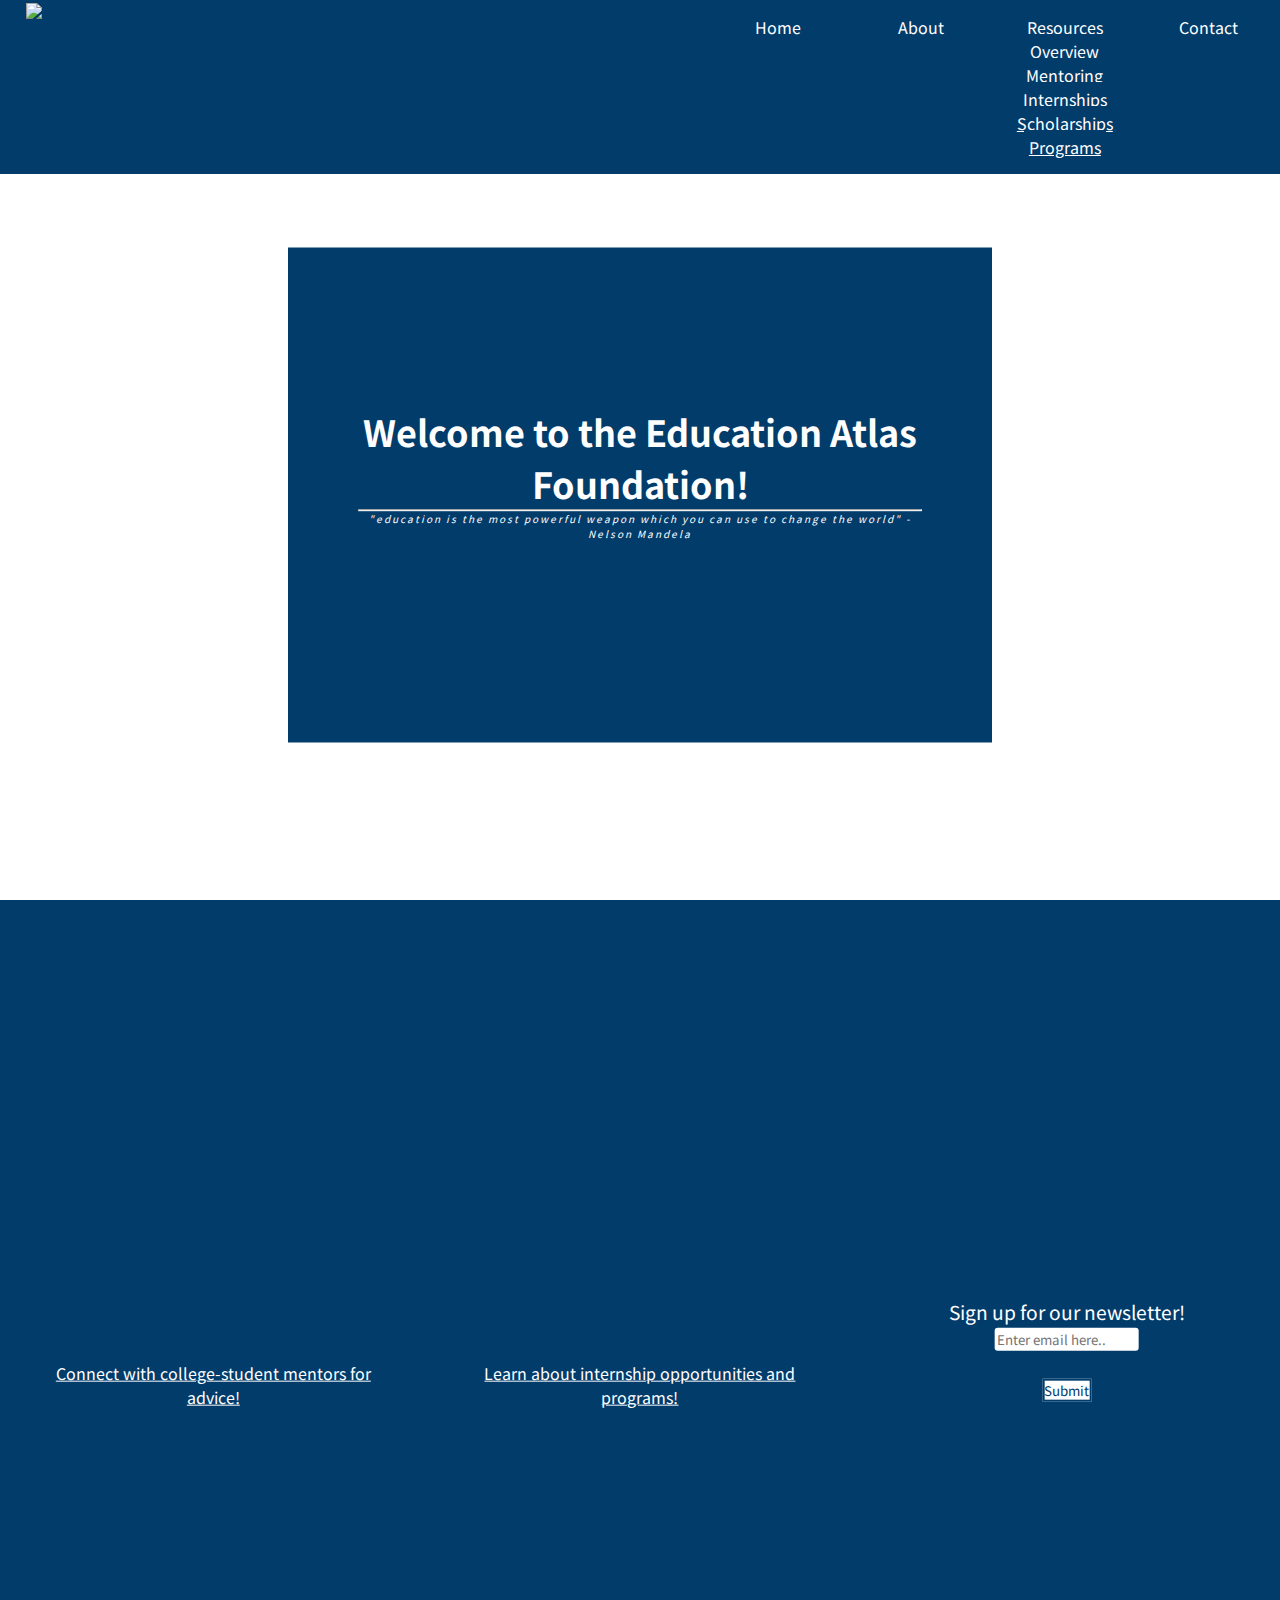
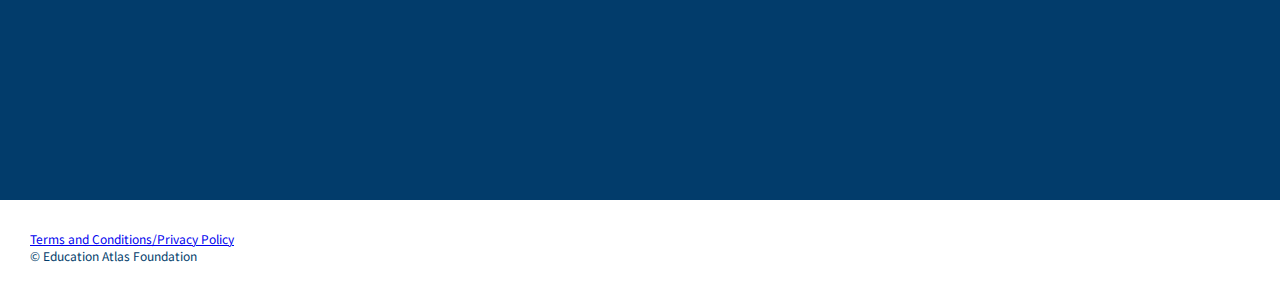
==== index.html @ d697c672 "some real bad web design happening in here" ====
<!DOCTYPE html>
<html lang="en">

<head>
    <title>Education Atlas</title>
    <meta name="viewport" content="width=device-width, initial-scale=1">
    <link rel="stylesheet" href="https://stackpath.bootstrapcdn.com/bootstrap/4.5.0/css/bootstrap.min.css" integrity="sha384-9aIt2nRpC12Uk9gS9baDl411NQApFmC26EwAOH8WgZl5MYYxFfc+NcPb1dKGj7Sk" crossorigin="anonymous">
    <link rel="stylesheet" href="styles.css">
    <link rel="stylesheet" href="https://use.fontawesome.com/releases/v5.7.0/css/all.css" integrity="sha384-lZN37f5QGtY3VHgisS14W3ExzMWZxybE1SJSEsQp9S+oqd12jhcu+A56Ebc1zFSJ" crossorigin="anonymous">
    <script src="https://ajax.googleapis.com/ajax/libs/jquery/3.3.1/jquery.min.js"></script>
    <script src="https://code.jquery.com/jquery-3.5.1.slim.min.js" integrity="sha384-DfXdz2htPH0lsSSs5nCTpuj/zy4C+OGpamoFVy38MVBnE+IbbVYUew+OrCXaRkfj" crossorigin="anonymous"></script>
    <script src="https://cdn.jsdelivr.net/npm/popper.js@1.16.0/dist/umd/popper.min.js" integrity="sha384-Q6E9RHvbIyZFJoft+2mJbHaEWldlvI9IOYy5n3zV9zzTtmI3UksdQRVvoxMfooAo" crossorigin="anonymous"></script>
    <script src="https://stackpath.bootstrapcdn.com/bootstrap/4.5.0/js/bootstrap.min.js" integrity="sha384-OgVRvuATP1z7JjHLkuOU7Xw704+h835Lr+6QL9UvYjZE3Ipu6Tp75j7Bh/kR0JKI" crossorigin="anonymous"></script>
    <script src="script.js"></script>
</head>

    <body>
        <nav class="header">
            <span><a href="index.html" class="navbar-brand">
                <img src="images/EAF_WEB_LOGO.png" class="navlogo"/>
                </a></span>
            <a href="index.html">Home</a> 
            <a href="about.html">About</a>
            <div class="dropdown">
                <a class="dropdown-toggle" href="#" id="navbarDropdown" role="button" data-toggle="dropdown" aria-haspopup="true" aria-expanded="false">
                    Resources
                </a>
                <div class="dropdown-menu" aria-labelledby="navbarDropdown">
                    <a class="dropdown-item" href="resources.html">Overview</a>
                    <a class="dropdown-item" href="mentoring.html">Mentoring</a>
                    <a class="dropdown-item" href="internships.html?name=internships">Internships</a>
                    <a class="dropdown-item" href="scholarships.html?name=scholarships">Scholarships</a>
                    <a class="dropdown-item" href="programs.html?name=programs">Programs</a>
                </div>
            </div>
            <a href="contact.html">Contact</a>
        </nav>

        <div class="indexbox">
            <div class="smallindex">
                <div class="fb1" style="overflow: hidden">
                    <div style="position: relative; top: 50%; left: 50%; transform: translate(-50%, -50%); padding: 10%">
                        <h5 class="welcometext">Welcome to the Education Atlas Foundation!</h5>
                        <hr style="background-color: white">
                        <p style="font-size: 10px; letter-spacing: 2px; font-style: italic" id="mandela">"education is the most powerful weapon which you can use to change the world" -Nelson Mandela</p>
                        <a href="#moreid" id="more"><i class='fas fa-angle-down hiddenB faa-falling animated' style='font-size:30px; margin: 10px;'></i></a>
                    </div>
                </div>
            </div>
        </div>

        <div class="container-fluid iconBox" id="sumlinks">
            <div class="decalthumb">
                <div class="centered" style="padding: 5% 10%">
                    <i class="fas fa-graduation-cap" aria-hidden="true" style="font-size: 300%; padding: 10px"></i>
                    <br>
                    <p style="font-size: 100%"><a href="mentoring.html" class="unstyled">Connect with college-student mentors for advice!</a></p>
                </div>
            </div>
            <div class="decalthumb">
                <div class="centered" style="padding: 5% 10%">
                    <i class="fas fa-pencil-alt" aria-hidden="true" style="font-size: 300%; padding: 10px"></i>
                    <br />
                    <p style="font-size: 100%"><a href="resources.html#intrnshps" class="unstyled">Learn about internship opportunities and programs!</a></p>
                </div>
            </div>
            <div class="decalthumb">
                <div class="centered" style="padding: 5% 10%">
                    <p style="font-size: 120%">Sign up for our newsletter!</p>
                    <form id="newsletter-form">
                        <input type="email" id="email-input" placeholder="Enter email here.." class="newseml" name="emailinput" style="padding: 2px"/><br /><br />
                        <button type="submit" id="submitBtn" class="btn btn-md newsbtn">Submit</button>
                    </form>
                </div>
            </div>
        </div>

        <div class="container" style="margin: 30px">
            <div style="display: flex">
                <div style="flex: 1; font-size: 12px">

                    <a href="terms.html">Terms and Conditions/Privacy Policy</a>
                    <p>&#169; Education Atlas Foundation</p>
                </div>
            </div>
        </div>

    </body>

</html>

<script>
    $("#more").on('click', function (event) {
        event.preventDefault();

        setTimeout(
            function () {
                var element = document.getElementById("sumlinks");

                element.scrollIntoView({ behavior: "smooth" });
            }
            , 300);
    });
</script>

<style>
    /*Found on https://raw.githubusercontent.com/l-lin/font-awesome-animation/master/dist/font-awesome-animation.css Licensed under MIT*/

    @-webkit-keyframes falling {
        0% {
            -webkit-transform: translateY(-50%);
            transform: translateY(-50%);
            opacity: 0;
        }

        50% {
            -webkit-transform: translateY(0%);
            transform: translateY(0%);
            opacity: 1;
        }

        100% {
            -webkit-transform: translateY(50%);
            transform: translateY(50%);
            opacity: 0;
        }
    }

    @keyframes falling {
        0% {
            -webkit-transform: translateY(-50%);
            transform: translateY(-50%);
            opacity: 1;
        }

        50% {
            -webkit-transform: translateY(0%);
            transform: translateY(0%);
            opacity: .5;
        }

        100% {
            -webkit-transform: translateY(30%);
            transform: translateY(30%);
            opacity: 0;
        }
    }

    .faa-falling.animated,
    .faa-falling.animated-hover:hover,
    .faa-parent.animated-hover:hover > .faa-falling {
        -webkit-animation: falling 1.5s linear infinite;
        animation: falling 1.5s linear infinite;
    }
</style>
---- styles.css ----
@import url('https://fonts.googleapis.com/css2?family=Noto+Sans+TC:wght@100;400;700&display=swap');
* {
    margin: 0;
    padding: 0;
    box-sizing: border-box;
    font-family: 'Noto Sans TC', 'Times New Roman';
    -ms-overflow-style: none;
}

::-webkit-scrollbar {
    width: 15px;
}

::-webkit-scrollbar-track {
    display: none;
}

::-webkit-scrollbar-thumb {
    background: rgba(2, 60, 107, 0.80);
}

::-webkit-scrollbar-thumb:hover {
    background: #011e35;
}

body {
    background-color: white;
    color: #023c6b;
}

nav.header {
    display: flex;
    background-color: #023c6b;
    position: fixed;
    width: 100%;
    z-index: 999;
}

nav.header > span {
    padding: 0;
    flex: 6;
    text-align: left; 
    padding-left: 2%;
    color: white;
}

.navlogo {
    padding-top: 0px;
    color: white;
    width: auto;
    height: 43px;
}

.navlogo:hover {
    color: white;
    text-decoration: none;
}

nav.header > a, .dropdown-toggle {
    color: white;
    text-decoration: none;
}

.dropdown-toggle:hover {
    color: white;
    text-decoration: none;
}

nav.header > a:not(.navlogo):hover, .dropdown:hover {
    background-color: darkgoldenrod;
    color: white;
    text-decoration: none;
}

.dropdown-menu {
    padding: 0px;
}

.dropdown-item {
    padding: 5px;
    background-color: #023c6b;
    color: white;
}

.dropdown-item:hover {
    background-color: darkgoldenrod;
    color: white;
}

nav.header > a, .dropdown {
    padding: 15px;
    flex: 1;
    text-align: center;
    border: none;
    transition: all 0.3s ease;
}

.bottomhalf {
    position: absolute;
    background-color: #023c6b;
    min-width: 100%;
}

.indexbox {
    position: relative;
    height: 100vh;
    min-width: 100%;
    background-image: url("images/Whoknowsdudev2-PixTeller.png");
    background-position: center;
}

.smallindex {
    display: flex;
    position: relative;
    top: 55%;
    left: 50%;
    transform: translate(-50%, -50%);
    height: 55%;
    width: 55%;
    background-color: #023c6b;
    color: white;
}

.iconBox {
    display: flex;
    background-color: #023c6b;
    min-height: 100vh;
    width: 100%;
    color: white;
    padding: 0;
}

@media only screen and (min-width: 890px) {
    .welcometext {
        font-size: 36px;
    }
}

.decalthumb {
    transition: all 0.7s ease;
    flex: 1;
    text-align: center;
    background-color: #023c6b;
}

.decalthumb:hover {
    background-color: darkgoldenrod;
}

.centered {
    position: relative;
    top: 50%;
    left: 50%;
    transform: translate(-50%, -50%);
}

.centeredabs {
    position: absolute;
    top: 50%;
    left: 50%;
    transform: translate(-50%, -50%);
}

.fb1 {
    color: white;
    flex: 1;
    text-align: center;
}

@media only screen and (max-width: 700px) {

    #fb1img {
        display: none;
    }
}

.facontact {
    padding: 20px;
    font-size: 30px;
    width: 55px;
    text-align: center;
    text-decoration: none;
    margin: 10px;
    border-radius: 50%;
  }

.fa:hover {
    opacity: 0.7;
    color: #023c6b;
    background-color: darkgoldenrod;
    text-decoration: none;
}

.fab:hover, .fas:hover {
    text-decoration: none;
}

.fa-facebook, .fa-instagram, .fa-envelope {
    background: #023c6b;
    color: darkgoldenrod;
}

.img-thumbnail {
    border-color: darkgoldenrod;
    transition: all 0.3s ease;
}

.img-thumbnail:hover {
    box-shadow: 0 0 20px darkgoldenrod;
}

.profile {
    text-align: center;
    margin: 40px 0 40px 0;
    padding: 5% 5% 0 5%;
}

@media only screen and (max-width: 768px) {
    .col-sm-4 {
        width:100%;
    }
}

#cbmail {
    color: darkgoldenrod;
}

.contactcont {
    padding: 20% 30%;
    max-height: 100vh;
    min-width: 100vw;
    text-align: center;

}

.resourcenav {
    display: flex;
    flex-wrap: wrap;
}

.resourcenav > a {
    flex: 1;
    padding: 10px;
    color: #023c6b;
    border-right: 1px solid darkgoldenrod;
    border-left: 1px solid darkgoldenrod;
    border-bottom: 2px solid darkgoldenrod;
    border-top: 2px solid darkgoldenrod;
}

#ment {
    border-left: 2px solid darkgoldenrod;
}

#exinfo {
    border-right: 2px solid darkgoldenrod;
}

.resourcenav > a:hover {
    text-decoration: none;
    color: #b89b53;
}

.hiddenB {
    transition: all 0.3s ease;
    color: white;
}

.hiddenB:hover {
    color: darkgoldenrod;
}

.gold {
    background-color: darkgoldenrod;
    height: 1px;
}

.rtxtbox {
    min-height: 100px;
    border: 2px solid darkgoldenrod;
    border-radius: 5px;
    margin-top: 50px;
    padding: 30px;
    transition: all 0.6s ease;
}

.rtxtbox:hover {
    background-color: #f7ecd1;
}

.unstylink, .unstylink:hover {
    color: #023c6b;
    text-decoration: none;
}

.unstyled, .unstyled:hover {
    color: white;
}

.info-blub {
    padding: 20px;
    border: 2px solid darkgoldenrod;
    border-radius: 5px;
    margin-bottom: 15px;
}

.filter {
    display: flex;
    flex-wrap: wrap;
}

.flx {
    flex: 1;
}

.filterb {
    background-color: white;
    border: 2px solid #023c6b;
    border-radius: 5px;
    height: 20px;
    width: 20px;
}

.filterb:hover {
    background-color: #023c6b;
}

.selected {
    background-color: #023c6b;
}

.hide {
    display: none;
}

.newsbtn {
    color: #023c6b;
    background-color: white;
    border: 2px solid #023c6b;
}

.newsbtn:hover {
    color: #023c6b;
    text-decoration: underline;
}

.newseml {
    color: #023c6b;
    border: 2px solid #023c6b;
}

.msignup > div > input, label {
    display: block;
    margin: 20px 0px 5px 0px;
}

.msubbtn {
    background-color: white;
    color: #023c6b;
    border: 1px solid #023c6b;
    transition: all 0.3s ease;
    padding: 5px;
}

.msubbtn:hover {
    background-color: #f7ecd1;
}

input, textarea {
    border: 1px solid #023c6b;
    border-radius: 5px;
    padding: 5px;
}

.largerinput {
    height: 20%;
}

.mentlist > li {
    margin: 10px;
}

.revealbtn {
    padding: 10px;
    border-radius: 5px;
    transition: all 0.3s ease;
    background-color: rgba(2, 60, 107, 0.30);
}

.revealbtn:hover {
    cursor: pointer;
    background-color: #f7ecd1;
}

.msignup {
    padding: 20px 100px 40px 100px;
    border: 2px solid darkgoldenrod;
    border-radius: 5px;
}
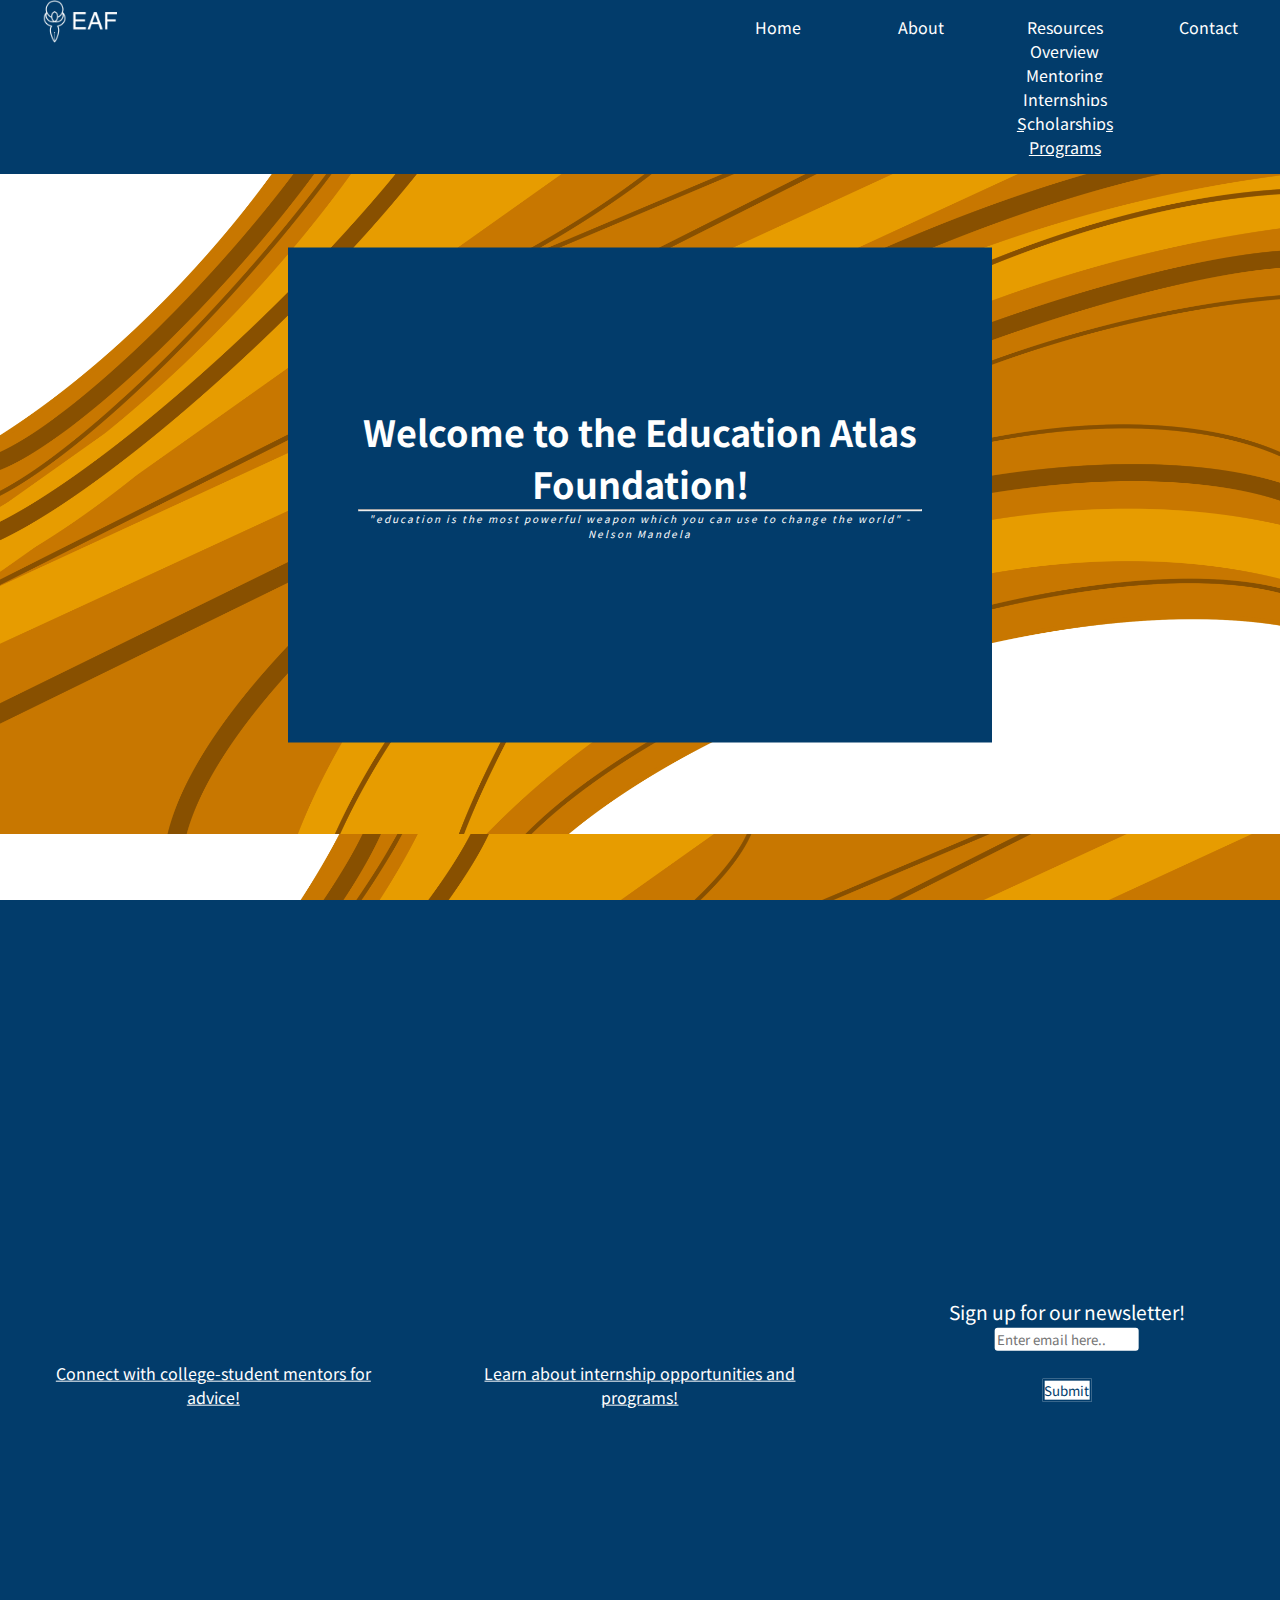
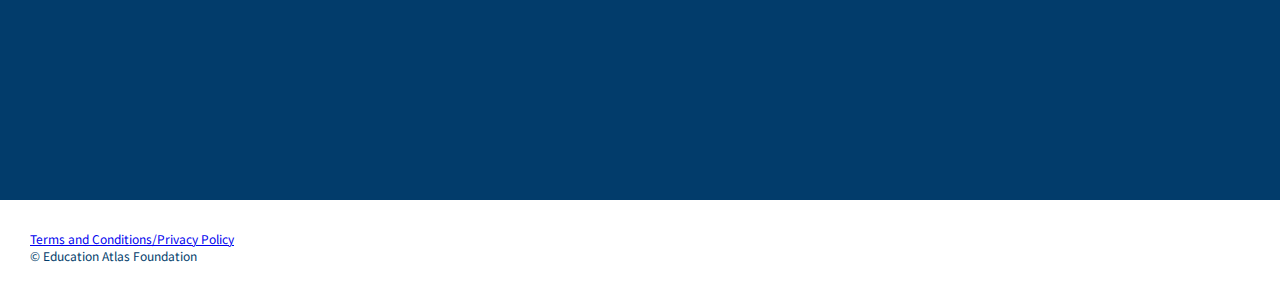
==== commit 3f53fe45: "new logo on all pages" ====
--- a/index.html
+++ b/index.html
@@ -17,7 +17,7 @@
     <body>
         <nav class="header">
             <span><a href="index.html" class="navbar-brand">
-                <img src="images/EAF_WEB_LOGO.png" class="navlogo"/>
+                <img src="images/newlogo2.png" class="navlogo"/>
                 </a></span>
             <a href="index.html">Home</a> 
             <a href="about.html">About</a>
@@ -67,9 +67,9 @@
             <div class="decalthumb">
                 <div class="centered" style="padding: 5% 10%">
                     <p style="font-size: 120%">Sign up for our newsletter!</p>
-                    <form id="newsletter-form">
+                    <form action="mail.php" method="post" id="newsletter-form">
                         <input type="email" id="email-input" placeholder="Enter email here.." class="newseml" name="emailinput" style="padding: 2px"/><br /><br />
-                        <button type="submit" id="submitBtn" class="btn btn-md newsbtn">Submit</button>
+                        <button type="submit" id="submitBtn" class="btn btn-md newsbtn" name="submit">Submit</button>
                     </form>
                 </div>
             </div>
--- a/styles.css
+++ b/styles.css
@@ -12,11 +12,11 @@
 }
 
 ::-webkit-scrollbar-track {
-    display: none;
+    background: darkgoldenrod;
 }
 
 ::-webkit-scrollbar-thumb {
-    background: rgba(2, 60, 107, 0.80);
+    background: #0e548d;
 }
 
 ::-webkit-scrollbar-thumb:hover {
@@ -105,8 +105,15 @@
     position: relative;
     height: 100vh;
     min-width: 100%;
-    background-image: url("images/Whoknowsdudev2-PixTeller.png");
+    background-image: url("images/Bg2.png");
     background-position: center;
+    background-size: 100%;
+}
+
+.mentbg {
+    background-image: url("images/Bg3.png");
+    background-position: center;
+    background-size: 300%
 }
 
 .smallindex {
@@ -228,7 +235,7 @@
 .contactcont {
     padding: 20% 30%;
     max-height: 100vh;
-    min-width: 100vw;
+    width: 100vw;
     text-align: center;
 
 }
@@ -275,6 +282,11 @@
     height: 1px;
 }
 
+.blue {
+    background-color: #023c6b;
+    height: 1px;
+}
+
 .rtxtbox {
     min-height: 100px;
     border: 2px solid darkgoldenrod;
@@ -378,18 +390,14 @@
 
 .mentlist > li {
     margin: 10px;
+    font-weight: bold;
 }
 
 .revealbtn {
     padding: 10px;
+    border: 2px solid darkgoldenrod;
     border-radius: 5px;
     transition: all 0.3s ease;
-    background-color: rgba(2, 60, 107, 0.30);
-}
-
-.revealbtn:hover {
-    cursor: pointer;
-    background-color: #f7ecd1;
 }
 
 .msignup {
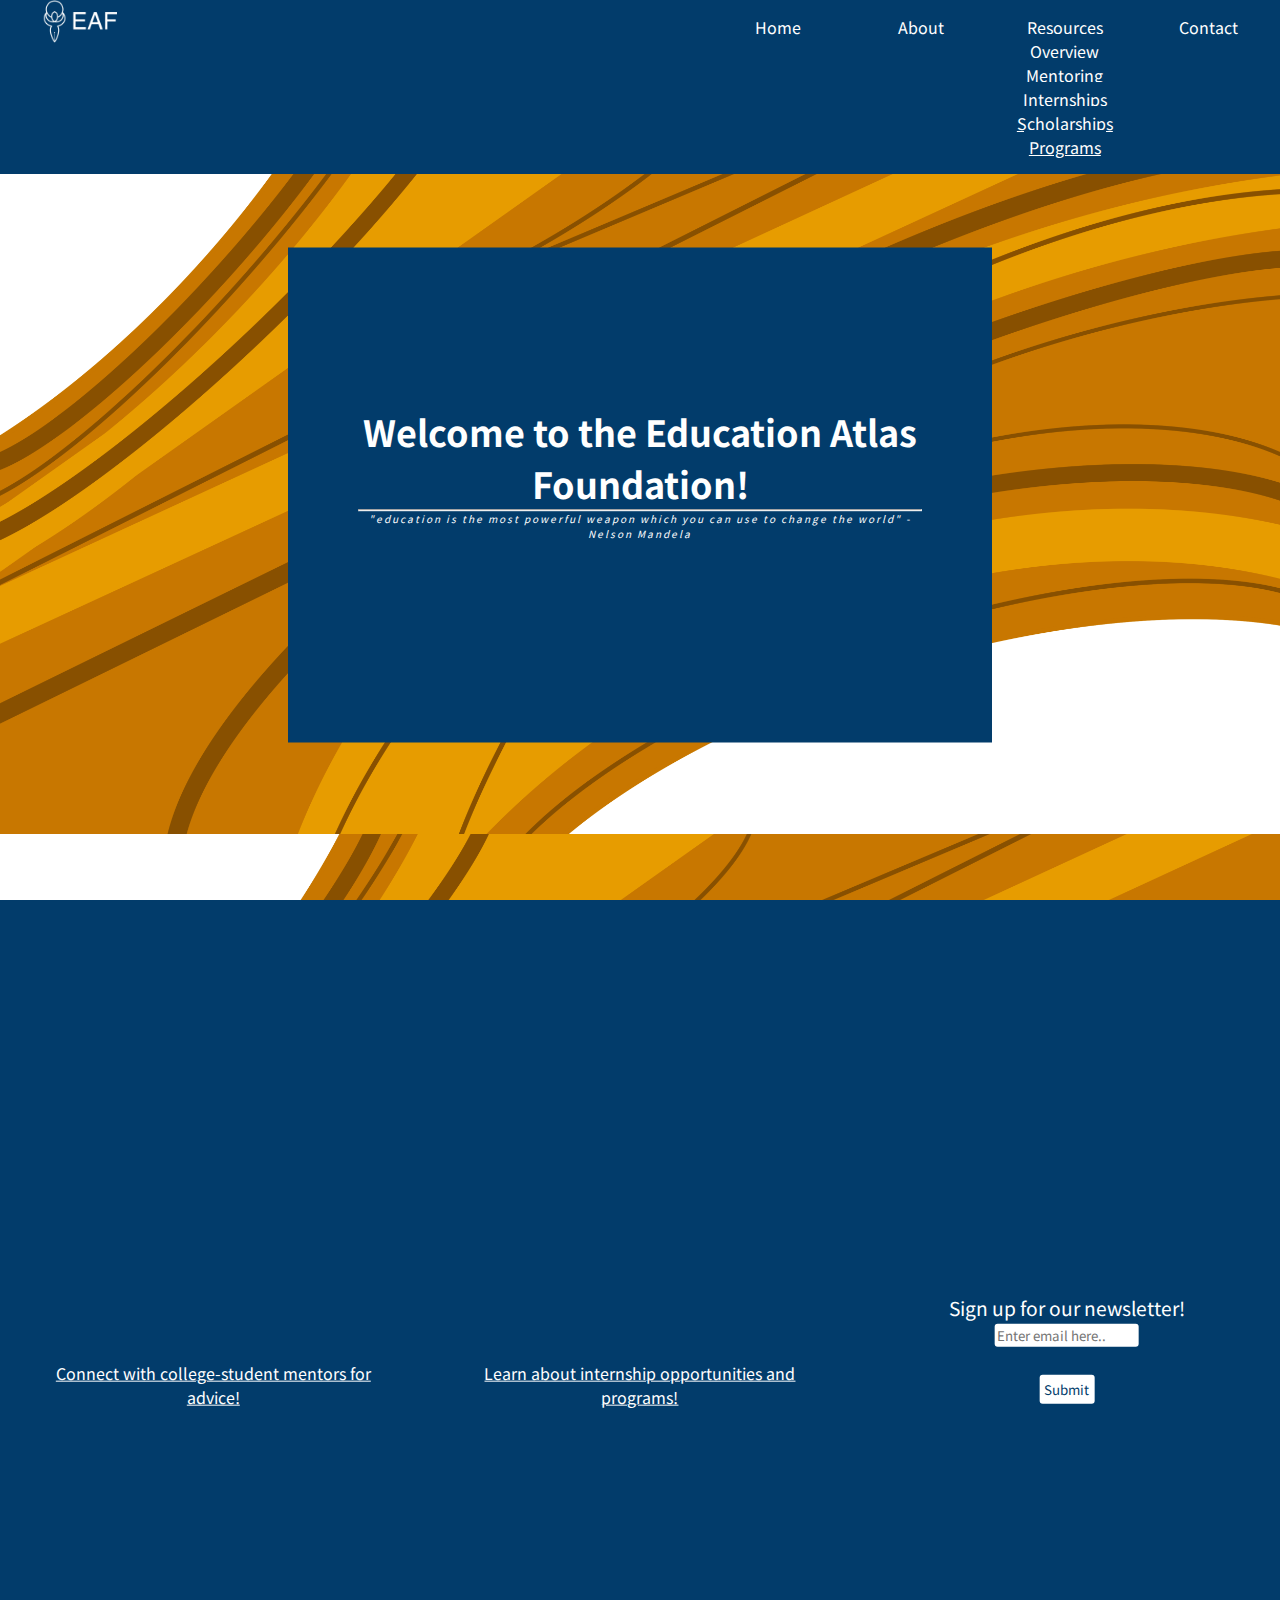
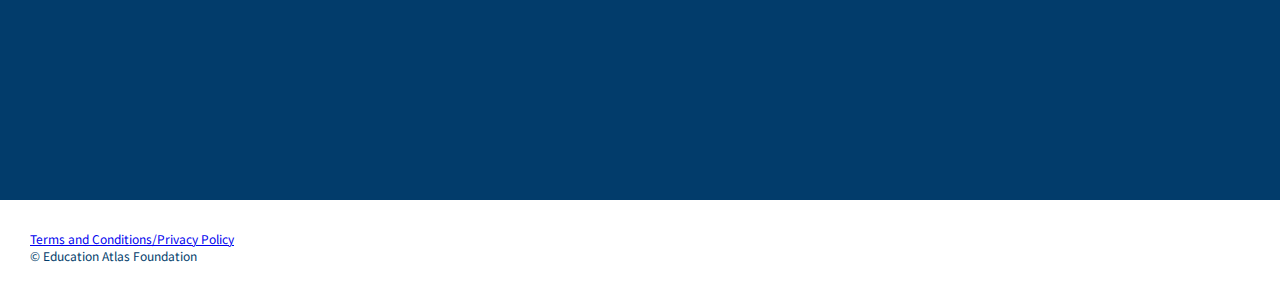
==== commit 55acd01c: "trying mail again" ====
--- a/index.html
+++ b/index.html
@@ -12,6 +12,7 @@
     <script src="https://cdn.jsdelivr.net/npm/popper.js@1.16.0/dist/umd/popper.min.js" integrity="sha384-Q6E9RHvbIyZFJoft+2mJbHaEWldlvI9IOYy5n3zV9zzTtmI3UksdQRVvoxMfooAo" crossorigin="anonymous"></script>
     <script src="https://stackpath.bootstrapcdn.com/bootstrap/4.5.0/js/bootstrap.min.js" integrity="sha384-OgVRvuATP1z7JjHLkuOU7Xw704+h835Lr+6QL9UvYjZE3Ipu6Tp75j7Bh/kR0JKI" crossorigin="anonymous"></script>
     <script src="script.js"></script>
+    <link rel="icon" type="image/png" href="images/EAFtab.png">
 </head>
 
     <body>
@@ -67,9 +68,9 @@
             <div class="decalthumb">
                 <div class="centered" style="padding: 5% 10%">
                     <p style="font-size: 120%">Sign up for our newsletter!</p>
-                    <form action="mail.php" method="post" id="newsletter-form">
+                    <form action="mail_handler.php" method="post" id="newsletter-form">
                         <input type="email" id="email-input" placeholder="Enter email here.." class="newseml" name="emailinput" style="padding: 2px"/><br /><br />
-                        <button type="submit" id="submitBtn" class="btn btn-md newsbtn" name="submit">Submit</button>
+                        <input type="submit" value="Submit" id="submitBtn" class="btn btn-md newsbtn" name="submit">
                     </form>
                 </div>
             </div>
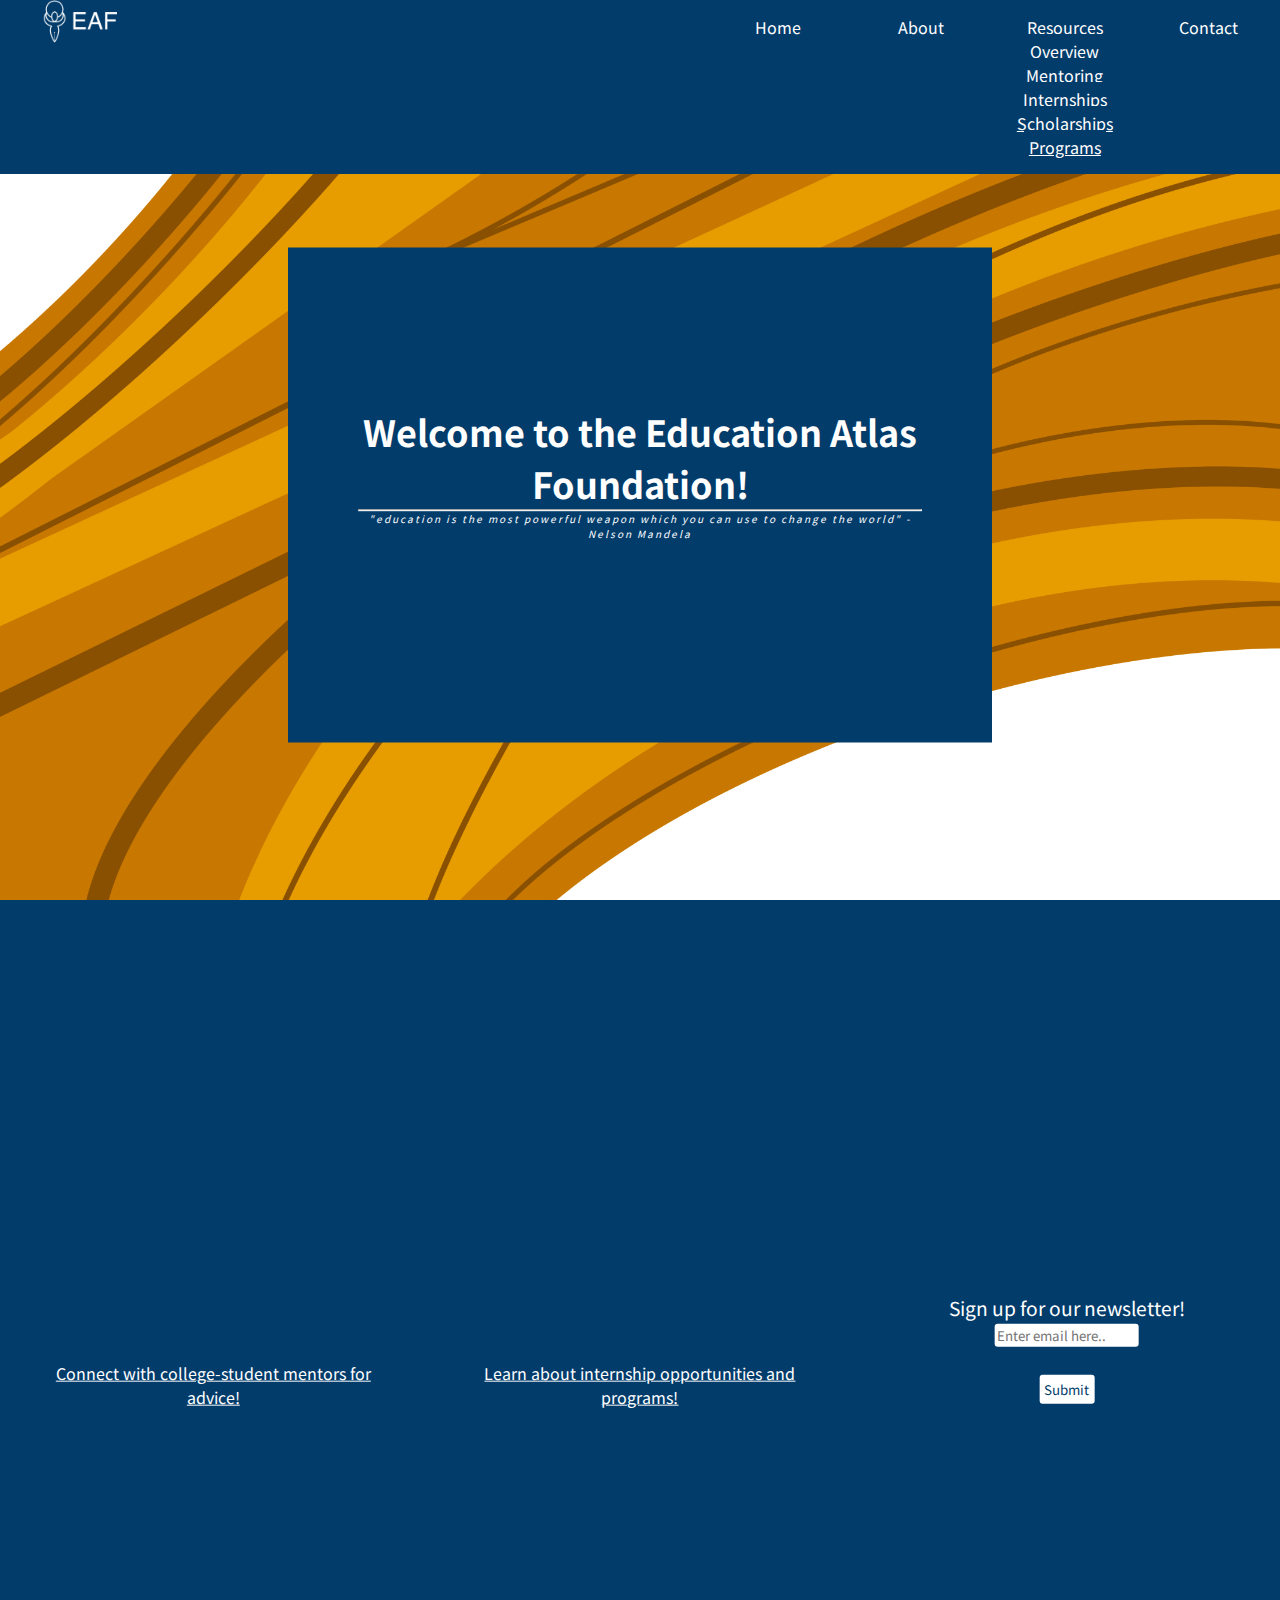
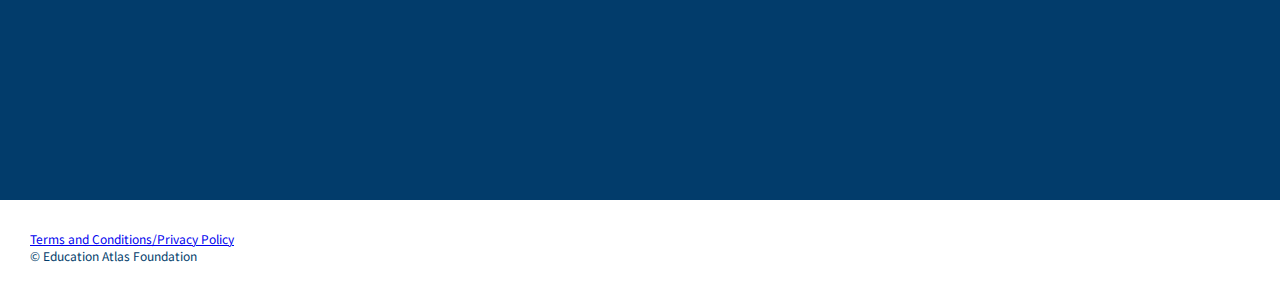
==== commit d02de4d0: "test" ====
--- a/index.html
+++ b/index.html
@@ -68,8 +68,8 @@
             <div class="decalthumb">
                 <div class="centered" style="padding: 5% 10%">
                     <p style="font-size: 120%">Sign up for our newsletter!</p>
-                    <form action="mail_handler.php" method="post" id="newsletter-form">
-                        <input type="email" id="email-input" placeholder="Enter email here.." class="newseml" name="emailinput" style="padding: 2px"/><br /><br />
+                    <form action="mail_handler.php" method="get" id="newsletter-form">
+                        <input type="email" id="email-input" placeholder="Enter email here.." class="newseml" name="email" style="padding: 2px"/><br /><br />
                         <input type="submit" value="Submit" id="submitBtn" class="btn btn-md newsbtn" name="submit">
                     </form>
                 </div>
@@ -153,4 +153,7 @@
         -webkit-animation: falling 1.5s linear infinite;
         animation: falling 1.5s linear infinite;
     }
+
+    /* all code below is EAF's code */
+
 </style>
--- a/styles.css
+++ b/styles.css
@@ -95,25 +95,20 @@
     transition: all 0.3s ease;
 }
 
-.bottomhalf {
-    position: absolute;
-    background-color: #023c6b;
-    min-width: 100%;
-}
-
 .indexbox {
     position: relative;
     height: 100vh;
     min-width: 100%;
     background-image: url("images/Bg2.png");
     background-position: center;
-    background-size: 100%;
+    background-size: cover;
 }
 
 .mentbg {
     background-image: url("images/Bg3.png");
     background-position: center;
-    background-size: 300%
+    background-size: 300%; 
+    background-size: cover;
 }
 
 .smallindex {
@@ -135,6 +130,7 @@
     width: 100%;
     color: white;
     padding: 0;
+    flex-wrap: wrap;
 }
 
 @media only screen and (min-width: 890px) {
@@ -148,6 +144,7 @@
     flex: 1;
     text-align: center;
     background-color: #023c6b;
+    min-width: 266px;
 }
 
 .decalthumb:hover {
@@ -168,6 +165,12 @@
     transform: translate(-50%, -50%);
 }
 
+.bottomleft {
+    position: absolute;
+    bottom: 0%;
+    transform: translate(-5%, -100%);
+}
+
 .fb1 {
     color: white;
     flex: 1;
@@ -192,7 +195,6 @@
   }
 
 .fa:hover {
-    opacity: 0.7;
     color: #023c6b;
     background-color: darkgoldenrod;
     text-decoration: none;
@@ -233,7 +235,7 @@
 }
 
 .contactcont {
-    padding: 20% 30%;
+    padding: 50px 100px;
     max-height: 100vh;
     width: 100vw;
     text-align: center;
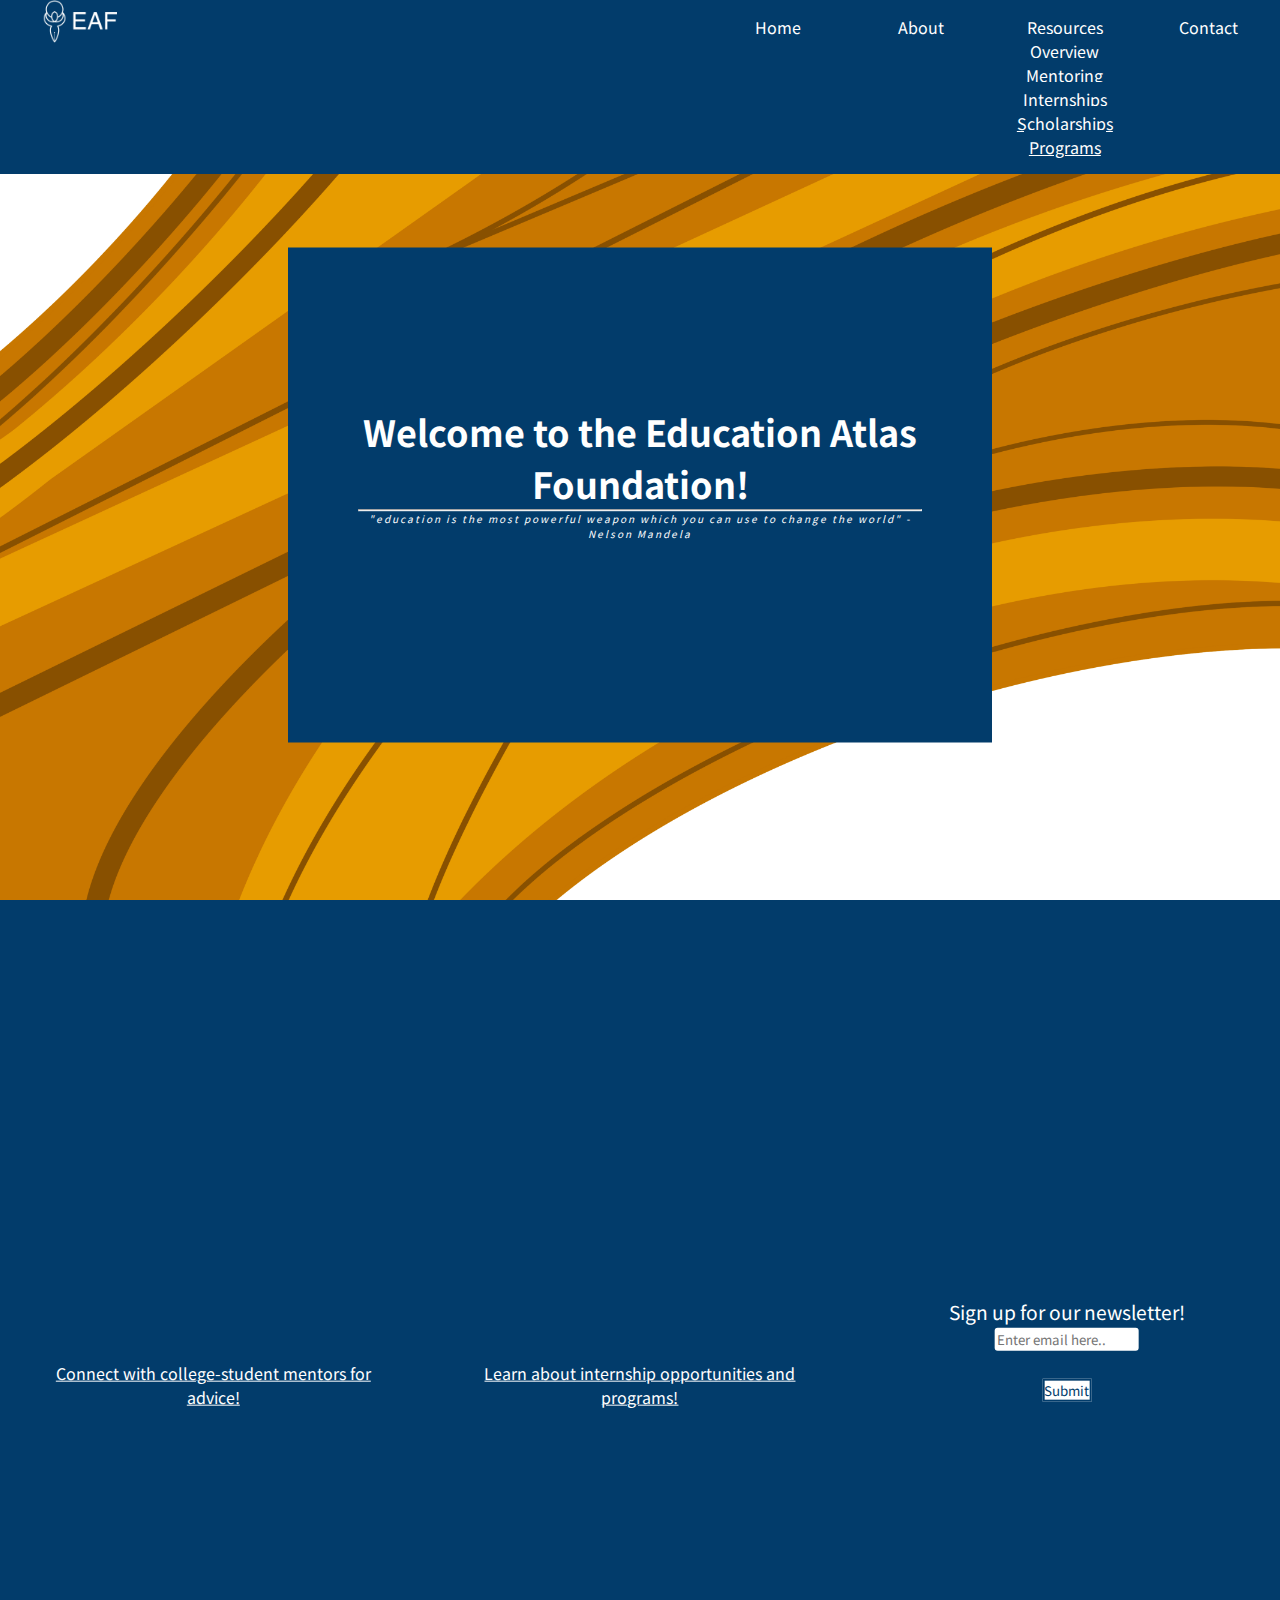
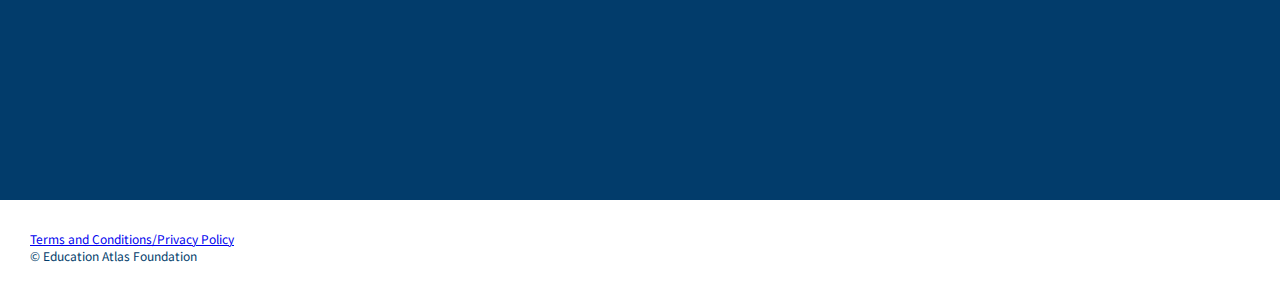
==== commit 6b716bda: "testttt" ====
--- a/index.html
+++ b/index.html
@@ -13,6 +13,48 @@
     <script src="https://stackpath.bootstrapcdn.com/bootstrap/4.5.0/js/bootstrap.min.js" integrity="sha384-OgVRvuATP1z7JjHLkuOU7Xw704+h835Lr+6QL9UvYjZE3Ipu6Tp75j7Bh/kR0JKI" crossorigin="anonymous"></script>
     <script src="script.js"></script>
     <link rel="icon" type="image/png" href="images/EAFtab.png">
+    <script>
+        function submitToAPI(e) {
+            e.preventDefault();
+            var URL = "https://lp914ekad3.execute-api.us-west-2.amazonaws.com/newsltr/newssub";
+
+                if ($("#email-input").val()=="") {
+                    alert ("Please enter your email id");
+                    return;
+                }
+
+                var reeamil = /^([\w-\.]+@([\w-]+\.)+[\w-]{2,6})?$/;
+                if (!reeamil.test($("#email-input").val())) {
+                    alert ("Please enter valid email address");
+                    return;
+                }
+
+            var email = $("#email-input").val();
+            var data = {
+                email : email
+            };
+
+            $.ajax({
+                type: "POST",
+                url : "https://lp914ekad3.execute-api.us-west-2.amazonaws.com/newsltr/newssub",
+                dataType: "json",
+                crossDomain: "true",
+                contentType: "application/json; charset=utf-8",
+                data: JSON.stringify(data),
+
+         
+                success: function () {
+                // clear form and show a success message
+                alert("Successfull");
+                document.getElementById("newsletter-form").reset();
+            location.reload();
+                },
+                error: function () {
+                // show an error message
+                alert("UnSuccessfull");
+                }});
+        }
+    </script>
 </head>
 
     <body>
@@ -68,9 +110,9 @@
             <div class="decalthumb">
                 <div class="centered" style="padding: 5% 10%">
                     <p style="font-size: 120%">Sign up for our newsletter!</p>
-                    <form action="mail_handler.php" method="get" id="newsletter-form">
-                        <input type="email" id="email-input" placeholder="Enter email here.." class="newseml" name="email" style="padding: 2px"/><br /><br />
-                        <input type="submit" value="Submit" id="submitBtn" class="btn btn-md newsbtn" name="submit">
+                    <form method="post" id="newsletter-form">
+                        <input type="email" id="email-input" placeholder="Enter email here.." class="newseml form-control" name="email" style="padding: 2px"/><br /><br />
+                        <button type="submit" onclick="submitToAPI(event)" id="submitBtn" class="btn btn-md newsbtn" name="submit">Submit</button>
                     </form>
                 </div>
             </div>
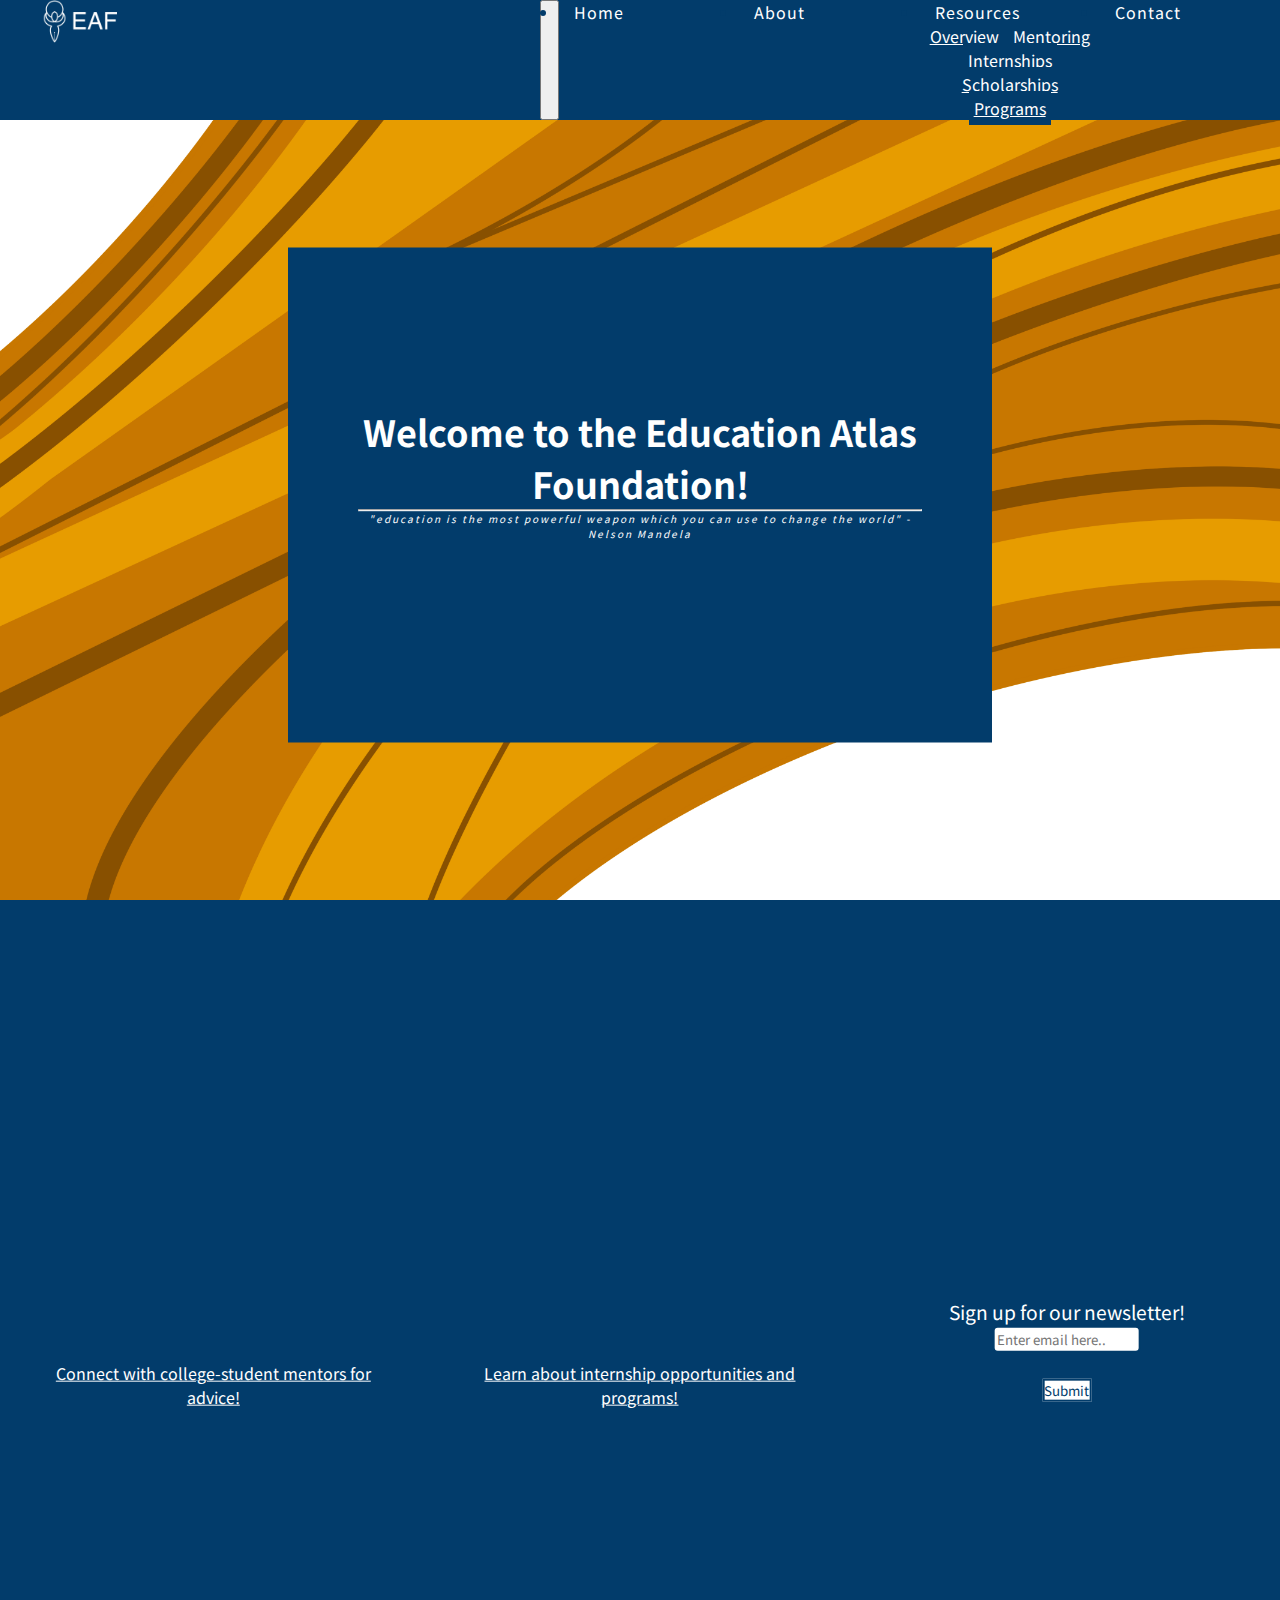
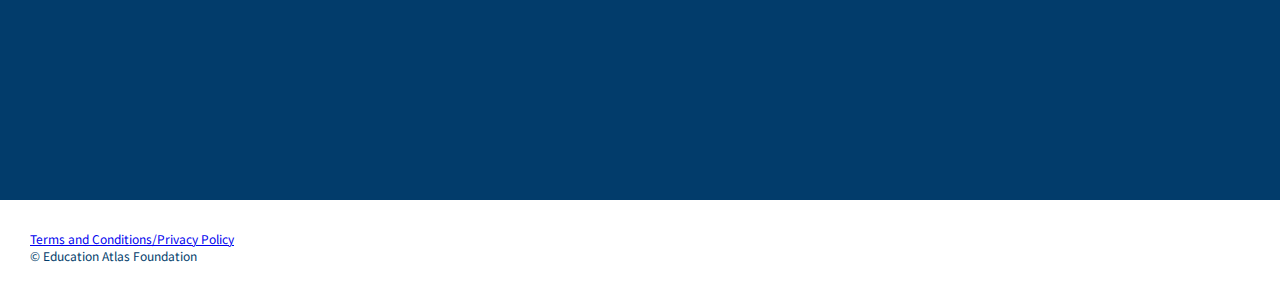
==== commit 967c4246: "website officially done for now" ====
--- a/index.html
+++ b/index.html
@@ -8,7 +8,7 @@
     <link rel="stylesheet" href="styles.css">
     <link rel="stylesheet" href="https://use.fontawesome.com/releases/v5.7.0/css/all.css" integrity="sha384-lZN37f5QGtY3VHgisS14W3ExzMWZxybE1SJSEsQp9S+oqd12jhcu+A56Ebc1zFSJ" crossorigin="anonymous">
     <script src="https://ajax.googleapis.com/ajax/libs/jquery/3.3.1/jquery.min.js"></script>
-    <script src="https://code.jquery.com/jquery-3.5.1.slim.min.js" integrity="sha384-DfXdz2htPH0lsSSs5nCTpuj/zy4C+OGpamoFVy38MVBnE+IbbVYUew+OrCXaRkfj" crossorigin="anonymous"></script>
+    <script src="https://code.jquery.com/jquery-3.5.1.js" integrity="sha256-QWo7LDvxbWT2tbbQ97B53yJnYU3WhH/C8ycbRAkjPDc=" crossorigin="anonymous"></script>
     <script src="https://cdn.jsdelivr.net/npm/popper.js@1.16.0/dist/umd/popper.min.js" integrity="sha384-Q6E9RHvbIyZFJoft+2mJbHaEWldlvI9IOYy5n3zV9zzTtmI3UksdQRVvoxMfooAo" crossorigin="anonymous"></script>
     <script src="https://stackpath.bootstrapcdn.com/bootstrap/4.5.0/js/bootstrap.min.js" integrity="sha384-OgVRvuATP1z7JjHLkuOU7Xw704+h835Lr+6QL9UvYjZE3Ipu6Tp75j7Bh/kR0JKI" crossorigin="anonymous"></script>
     <script src="script.js"></script>
@@ -45,38 +45,56 @@
          
                 success: function () {
                 // clear form and show a success message
-                alert("Successfull");
+                alert("Successfull! Thank you for signing up for our newsletter!");
                 document.getElementById("newsletter-form").reset();
             location.reload();
                 },
                 error: function () {
                 // show an error message
-                alert("UnSuccessfull");
+                alert("Unsuccessfull, there seems to be an error. Please report this to us if you have the time and our team of banana slugs will fix it");
                 }});
         }
     </script>
 </head>
 
     <body>
-        <nav class="header">
-            <span><a href="index.html" class="navbar-brand">
-                <img src="images/newlogo2.png" class="navlogo"/>
-                </a></span>
-            <a href="index.html">Home</a> 
-            <a href="about.html">About</a>
-            <div class="dropdown">
-                <a class="dropdown-toggle" href="#" id="navbarDropdown" role="button" data-toggle="dropdown" aria-haspopup="true" aria-expanded="false">
-                    Resources
+        <nav class="header navbar navbar-expand-sm">
+            <span>
+                <a href="index.html" class="navbar-brand">
+                    <img src="images/newlogo2.png" class="navlogo" />
                 </a>
-                <div class="dropdown-menu" aria-labelledby="navbarDropdown">
-                    <a class="dropdown-item" href="resources.html">Overview</a>
-                    <a class="dropdown-item" href="mentoring.html">Mentoring</a>
-                    <a class="dropdown-item" href="internships.html?name=internships">Internships</a>
-                    <a class="dropdown-item" href="scholarships.html?name=scholarships">Scholarships</a>
-                    <a class="dropdown-item" href="programs.html?name=programs">Programs</a>
-                </div>
-            </div>
-            <a href="contact.html">Contact</a>
+            </span>
+            <button class="navbar-toggler" type="button" data-toggle="collapse" style="color: white" data-target="#navbarSupportedContent" aria-controls="navbarSupportedContent" aria-expanded="false" aria-label="Toggle navigation">
+                <span class="navbar-toggler-icon">
+                    <i class="fas fa-bars"></i>
+                </span>
+            </button>
+
+            <div class="collapse navbar-collapse" id="navbarSupportedContent">
+                <ul class="navbar-nav">
+                    <li class="nav-item active">
+                        <a class="nav-link" href="index.html">Home</a>
+                    </li>
+                    <li class="nav-item active">
+                        <a class="nav-link" href="about.html">About</a>
+                    </li>
+                    <li class="nav-item dropdown">
+                        <a class="nav-link dropdown-toggle" href="#" id="navbarDropdown" role="button" data-toggle="dropdown" aria-haspopup="true" aria-expanded="false">
+                            Resources
+                        </a>
+                        <div class="dropdown-menu" aria-labelledby="navbarDropdown">
+                            <a class="dropdown-item" href="resources.html">Overview</a>
+                            <a class="dropdown-item" href="mentoring.html">Mentoring</a>
+                            <a class="dropdown-item" href="internships.html?name=internships">Internships</a>
+                            <a class="dropdown-item" href="scholarships.html?name=scholarships">Scholarships</a>
+                            <a class="dropdown-item" href="programs.html?name=programs">Programs</a>
+                        </div>
+                    </li>
+                    <li class="nav-item active">
+                        <a class="nav-link" href="contact.html">Contact</a>
+                    </li>
+                </ul>
+            </div>
         </nav>
 
         <div class="indexbox">
--- a/styles.css
+++ b/styles.css
@@ -1,4 +1,5 @@
 @import url('https://fonts.googleapis.com/css2?family=Noto+Sans+TC:wght@100;400;700&display=swap');
+
 * {
     margin: 0;
     padding: 0;
@@ -38,10 +39,24 @@
 
 nav.header > span {
     padding: 0;
-    flex: 6;
-    text-align: left; 
+    flex: 3;
+    text-align: left;
     padding-left: 2%;
     color: white;
+}
+
+.navbar, #navbarSupportedContent {
+    padding: 0px;
+    margin: 0;
+}
+
+.navbar-nav {
+    width: 100%;
+    display: flex;
+}
+
+.nav-item {
+    flex: 1;
 }
 
 .navlogo {
@@ -51,22 +66,20 @@
     height: 43px;
 }
 
-.navlogo:hover {
-    color: white;
-    text-decoration: none;
-}
-
-nav.header > a, .dropdown-toggle {
-    color: white;
-    text-decoration: none;
-}
-
-.dropdown-toggle:hover {
-    color: white;
-    text-decoration: none;
-}
-
-nav.header > a:not(.navlogo):hover, .dropdown:hover {
+.navbar-toggler {
+    padding-left: 15px;
+}
+
+.fa-bars {
+    font-size: 30px;
+}
+
+.dropdown-toggle, .dropdown-toggle:hover, .navlogo:hover {
+    color: white;
+    text-decoration: none;
+}
+
+.nav-link:hover{
     background-color: darkgoldenrod;
     color: white;
     text-decoration: none;
@@ -74,6 +87,14 @@
 
 .dropdown-menu {
     padding: 0px;
+    box-shadow: none;
+    border: none;
+    background-color: inherit;
+    text-align: center;
+}
+
+.dropdown-divider {
+    height: 1px;
 }
 
 .dropdown-item {
@@ -87,12 +108,16 @@
     color: white;
 }
 
-nav.header > a, .dropdown {
+.nav-link {
     padding: 15px;
     flex: 1;
     text-align: center;
     border: none;
-    transition: all 0.3s ease;
+    transition: background-color 0.3s ease;
+    background-color: #023c6b;
+    color: white;
+    text-decoration: none;
+    letter-spacing: 1px;
 }
 
 .indexbox {
@@ -107,7 +132,7 @@
 .mentbg {
     background-image: url("images/Bg3.png");
     background-position: center;
-    background-size: 300%; 
+    background-size: 300%;
     background-size: cover;
 }
 
@@ -192,7 +217,7 @@
     text-decoration: none;
     margin: 10px;
     border-radius: 50%;
-  }
+}
 
 .fa:hover {
     color: #023c6b;
@@ -226,7 +251,7 @@
 
 @media only screen and (max-width: 768px) {
     .col-sm-4 {
-        width:100%;
+        width: 100%;
     }
 }
 
@@ -239,7 +264,6 @@
     max-height: 100vh;
     width: 100vw;
     text-align: center;
-
 }
 
 .resourcenav {
@@ -353,10 +377,10 @@
     border: 2px solid #023c6b;
 }
 
-.newsbtn:hover {
-    color: #023c6b;
-    text-decoration: underline;
-}
+    .newsbtn:hover {
+        color: #023c6b;
+        text-decoration: underline;
+    }
 
 .newseml {
     color: #023c6b;
@@ -406,4 +430,4 @@
     padding: 20px 100px 40px 100px;
     border: 2px solid darkgoldenrod;
     border-radius: 5px;
-}+}
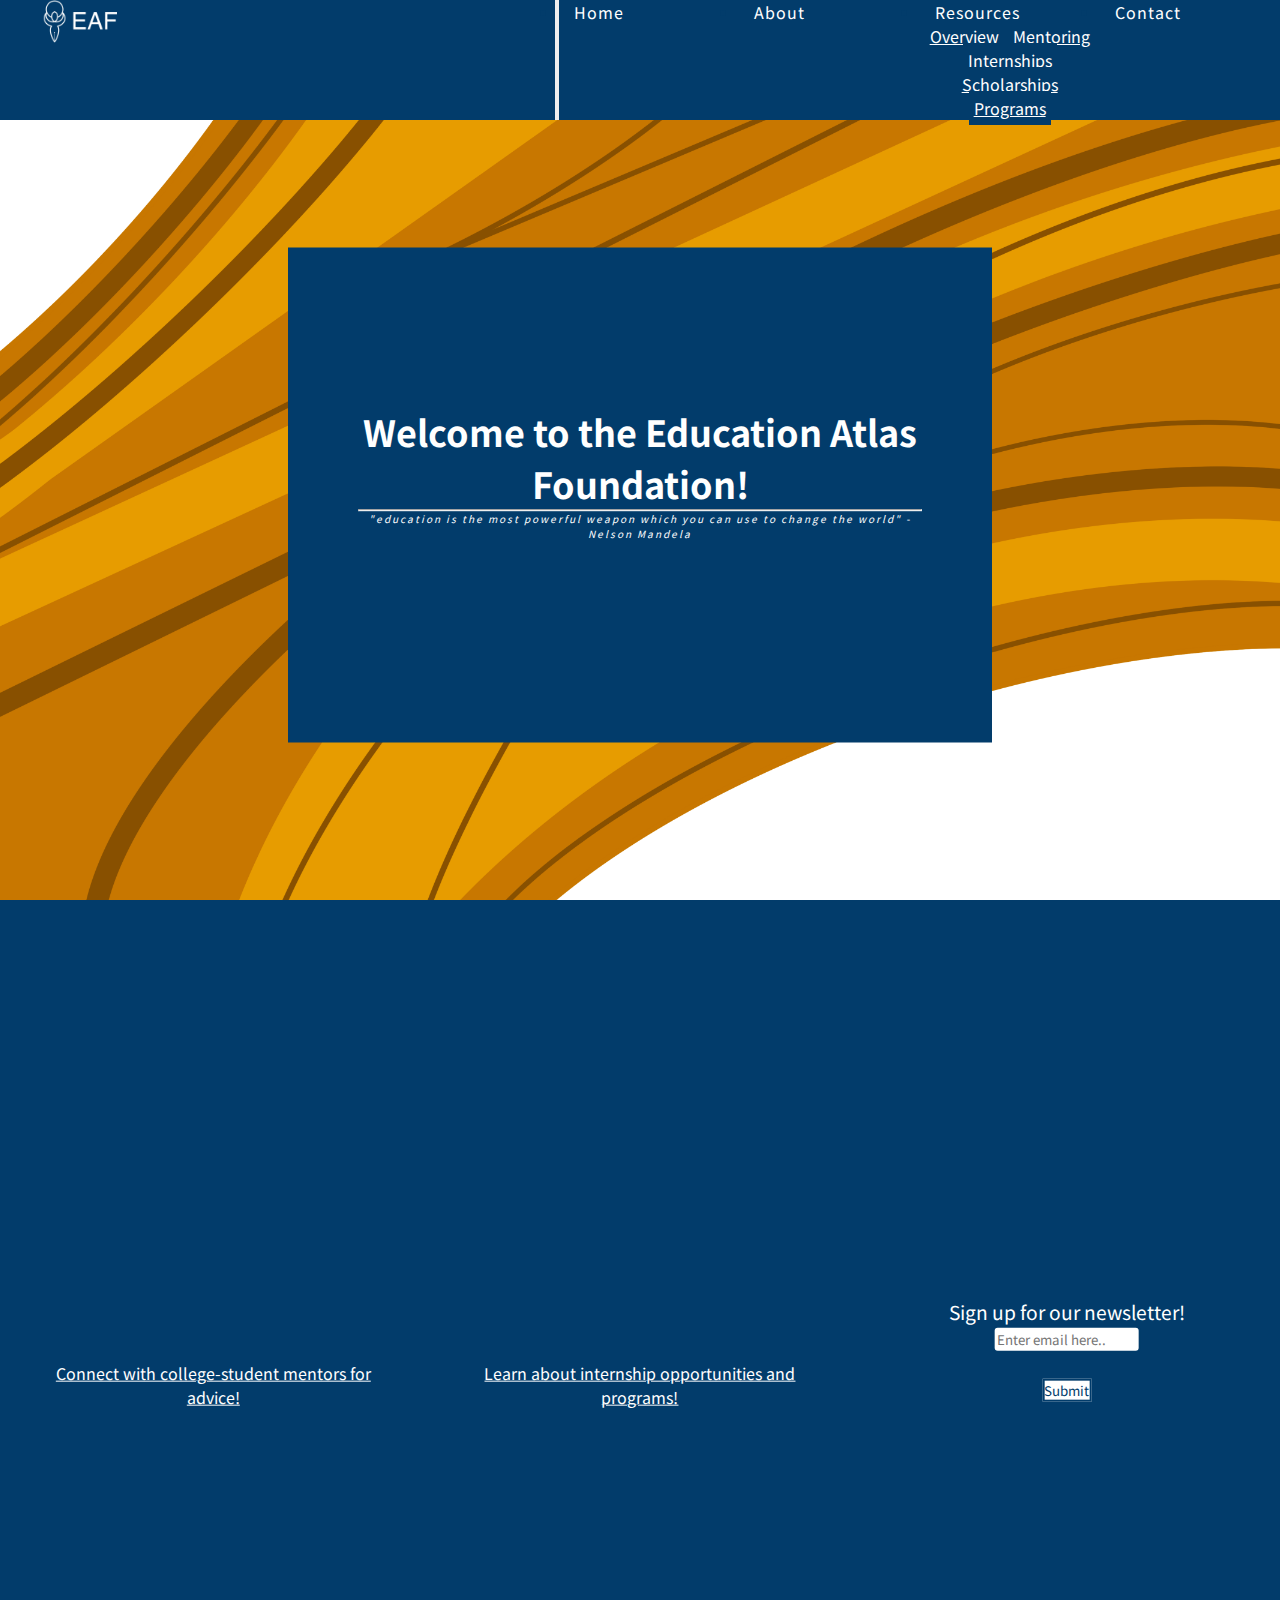
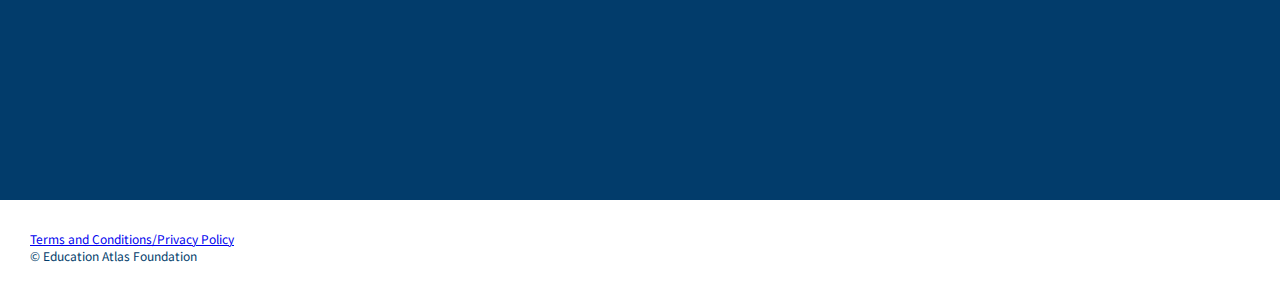
==== commit 334822ac: "link change on contact" ====
--- a/index.html
+++ b/index.html
@@ -13,48 +13,6 @@
     <script src="https://stackpath.bootstrapcdn.com/bootstrap/4.5.0/js/bootstrap.min.js" integrity="sha384-OgVRvuATP1z7JjHLkuOU7Xw704+h835Lr+6QL9UvYjZE3Ipu6Tp75j7Bh/kR0JKI" crossorigin="anonymous"></script>
     <script src="script.js"></script>
     <link rel="icon" type="image/png" href="images/EAFtab.png">
-    <script>
-        function submitToAPI(e) {
-            e.preventDefault();
-            var URL = "https://lp914ekad3.execute-api.us-west-2.amazonaws.com/newsltr/newssub";
-
-                if ($("#email-input").val()=="") {
-                    alert ("Please enter your email id");
-                    return;
-                }
-
-                var reeamil = /^([\w-\.]+@([\w-]+\.)+[\w-]{2,6})?$/;
-                if (!reeamil.test($("#email-input").val())) {
-                    alert ("Please enter valid email address");
-                    return;
-                }
-
-            var email = $("#email-input").val();
-            var data = {
-                email : email
-            };
-
-            $.ajax({
-                type: "POST",
-                url : "https://lp914ekad3.execute-api.us-west-2.amazonaws.com/newsltr/newssub",
-                dataType: "json",
-                crossDomain: "true",
-                contentType: "application/json; charset=utf-8",
-                data: JSON.stringify(data),
-
-         
-                success: function () {
-                // clear form and show a success message
-                alert("Successfull! Thank you for signing up for our newsletter!");
-                document.getElementById("newsletter-form").reset();
-            location.reload();
-                },
-                error: function () {
-                // show an error message
-                alert("Unsuccessfull, there seems to be an error. Please report this to us if you have the time and our team of banana slugs will fix it");
-                }});
-        }
-    </script>
 </head>
 
     <body>
--- a/styles.css
+++ b/styles.css
@@ -67,7 +67,7 @@
 }
 
 .navbar-toggler {
-    padding-left: 15px;
+    margin-left: 30%;
 }
 
 .fa-bars {
@@ -272,13 +272,12 @@
 }
 
 .resourcenav > a {
+    margin: 2px;
     flex: 1;
     padding: 10px;
     color: #023c6b;
-    border-right: 1px solid darkgoldenrod;
-    border-left: 1px solid darkgoldenrod;
-    border-bottom: 2px solid darkgoldenrod;
-    border-top: 2px solid darkgoldenrod;
+    border: 2px solid darkgoldenrod;
+    border-radius: 5px;
 }
 
 #ment {
@@ -431,3 +430,13 @@
     border: 2px solid darkgoldenrod;
     border-radius: 5px;
 }
+
+.gencon {
+    padding: 100px;
+}
+
+/*@media only screen and (max-width: 580px) {
+    .gencon {
+        padding: 5% 2% 100px 2%;
+    }
+}*/
